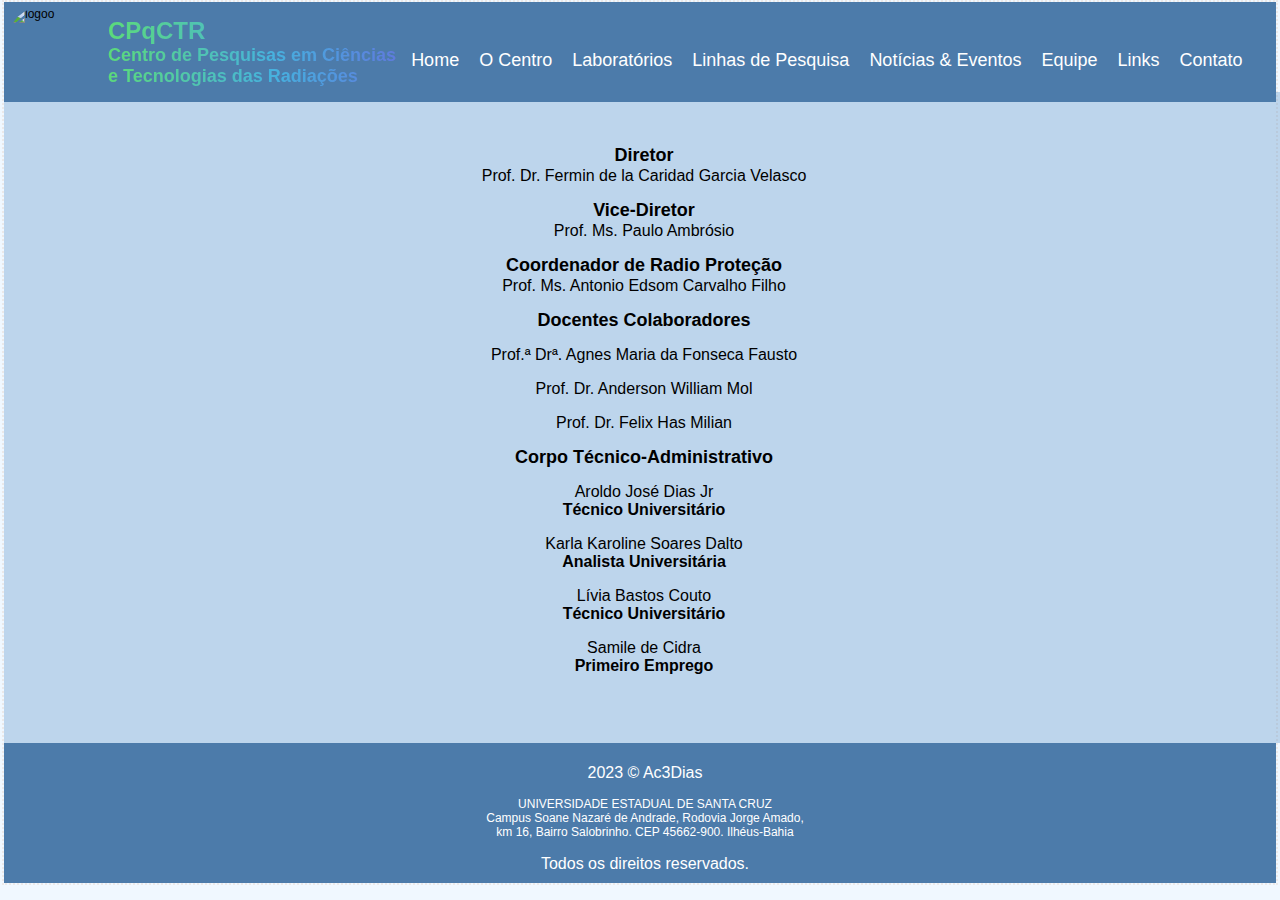
==== equipe.html @ d60f1066 "Add files via upload" ====
<!DOCTYPE html>
<html lang="pt">
  <head>
    <meta charset="UTF-8">
    <meta http-equiv="X-UA-Compatible" content="IE=edge">
    <meta name="viewport" content="width=device-width, initial-scale=1.0">
    <title>CPqCTR - Centro de Pesquisas em Ciências e Tecnologias das Radiações</title>
    <link rel="stylesheet" href="style.css"> <!--Referenciado ao css-->
    <style>
      @media screen and (min-width:320px) and (max-width:768px) {
        body{
          width: 100vw;
          flex-basis: 100px;        
        
        }

        #logoo {
          display: none;
        }
        header {
          display: inline-flex;
          flex-direction: column;
          height: 20vh;
          
          
          
        }

        nav  {
         
          flex-direction: column;
          top:10vh;
          width: fit-content;
          left:1px;
          background-image: none;
          color:black;
          justify-content:flex-start;
      
          

          
        }
       


        #corpodosite1pg {
  height:fit-content;
  padding-top:20vh;



}
    }
    </style>
  </head>
<body ID="body">
 <header ID="header">
<div ID="CPqCTR" ><img ID="logoo" src="Assets\atomo2.jpg" alt="logoo"><h1 ID= "título"><span>CPqCTR </span> <br> Centro de Pesquisas em Ciências <br>e Tecnologias das Radiações</h1></div>
<div>
  <nav>
    <ul class="menu">
      <li><a  href="index.html">Home</a></li>
      <li><a  href="O Centro.html">O Centro</a></li>
      <li><a class="lab" href="#">Laboratórios</a>
        <ul>
          <li><a  href="LRAD.html">LRAD</a></li>
          <li><a  href="#">LPA</a></li>
          <li><a  href="#">LARX</a></li>
          <li><a  href="#">LAMP</a></li>
          <li><a  href="#">LEG</a></li>
          <li><a  href="#">LEL</a></li>
          <li><a  href="#">LARX</a></li>
   </ul>
</li>
      <li><a class="linhas" href="#">Linhas de Pesquisa</a>
        <ul>
          <li><a href="#">Física</a></li>
          <li><a href="#">Filtros</a></li>
          <li><a href="#">Phantons</a></li>
   </ul>
</li>
      <li><a class="" href="#section3">Notícias & Eventos</a></li>
      <li><a class="" href="equipe.html">Equipe</a></li>               
      <li><a class="" href="#">Links</a></li>
      <li><a class="" href="index.html#section4">Contato</a></li>
  </ul>
  </nav>
</div>
</header>


  <section ID="corpodosite1pg">
    
   <div Class="equipe">
    <h2>Diretor</h2>
    <p>Prof. Dr. Fermin de la Caridad Garcia Velasco</p> <br>
    <h2>Vice-Diretor</h2>
    <p>Prof. Ms. Paulo Ambrósio</p><br>
    <h2>Coordenador de Radio Proteção</h2>
    <p>Prof. Ms. Antonio Edsom Carvalho Filho</p><br>
    <h2>Docentes Colaboradores</h2> <br>
    <p>Prof.ª Drª. Agnes Maria da Fonseca Fausto</p> <br>
    <p>Prof. Dr. Anderson William Mol</p> <br>
    <p> Prof. Dr. Felix Has Milian</p> <br>
    <h2>Corpo Técnico-Administrativo</h2> <br>
<p>Aroldo José Dias Jr<br>
<strong>Técnico Universitário</strong></p> </br>
<p>Karla Karoline Soares Dalto<br>
   <strong>Analista Universitária</strong></p><br>
    <p>Lívia Bastos Couto<br>
        <strong>Técnico Universitário</strong></p> <br>
    <p>Samile de Cidra<br>
      <strong> Primeiro Emprego</strong></p><br>

   </div>

  </section>
</main> 

<footer>


  <div class="endereço"
  p> <p>2023 © Ac3Dias</p> <br>UNIVERSIDADE ESTADUAL DE SANTA CRUZ </br> 
Campus Soane Nazaré de Andrade, Rodovia Jorge Amado, </br>
km 16, Bairro Salobrinho.
CEP 45662-900. Ilhéus-Bahia </p> <br> 
<p>Todos os direitos reservados.</p>
</div>
</footer>
    
</body>

</html>
---- style.css ----
/*MENU*/
*{margin:0; padding: 0;}
span {
  font-size: 1.5rem;
}
.menu{
  list-style:none;
  float:left;
  
  
  }
  
  .menu li{
    font-family: Arial, sans-serif;
    /*font-weight: bold;*/
    display:block;
    color: #ffffff;
    /*border:2px solid #d9e2e9;*/
    position:relative;
    float:left;
    margin-left: 90px;
    margin-right: 10px;
   /*border-radius:5px;*/
    bottom: 30px;
    top:2px;
    filter: brightness(1,5);
  }
  
    .menu li a
  
    {color:#333; text-decoration:none; padding:5px 10px; display:inline-block;
    }
  
  .menu li a:hover{
  background:#d2cccc78;
  filter: brightness(1.1);
  color:#0c0c0c;
  /*box-shadow:0 0 0 0 #cccccc;
  box-shadow:0 0 0 0 #ccc;
  text-shadow:0px 0px 0px #fff;*/
  width: 100%;
  
  
  }
  
  .menu li  ul{
    position:absolute;
    top:24px; /*erro background branco*/
    /*background-color:rgb(202, 198, 198);*/
    display:none;
    margin-left:-90px;
    width: 80px;
    top:27px;
    
    
      }
  
    .menu li:hover ul, .menu li.over ul{display:inline;}
    
    .menu li ul li{ /*DropDown Menu*/
     
  display:inline-block;
  /*background-color: hsl(208, 100%, 97%);*/
  width:100%;
  margin-left:0px;
  margin-right: 30px;
  gap:5px;
  filter: brightness(1,9);
      }
    /* Navigation Bar Styling */
    nav {
      background-color: #4c7baa;
      position:absolute;
      display: flex;
      height:32px;
      width:68vw;
      top:4.5vh;
      justify-content: left;
      flex-wrap: wrap;
      align-items: center;
  
      
      
        
      /*border:1px solid black;*/
          float: left;
        
          color: #ffffff;
          text-align: center;
      
         
      
      
        }

        

      .menu {
      list-style:none;
      float:center; /*original left*/
      font-size: 1.5em;
     
      
      }


      .menu li{
        display:block;
        /*border:2px solid #dce0e6;*/
        position:relative;
        float:left;
        margin-left: 150px;
        margin-right: 50px;
        margin: auto;
        
      
       }
      
        /*Cor do MENU*/.menu li a  {color:#ffffff; text-decoration:none; padding:5px 10px; display:inline-block;}
        
       
      .menu li a:hover{
      /*background:hsla(212, 19%, 57%, 0.298);*/
      color:#030303;
      filter: brightness(1.2);
      -webkit-box-direction:0 3px 10px 0 #ccc;
      text-shadow:0px 0px 5px #fff;
      }
      
      .menu li  ul{
        position:absolute;
        top:32px;
        background-color:#4c7baa;
        margin-left:-100px;
        }
      
        .menu li:hover ul, .menu li.over ul{display:inline-block;}
        
        .menu li ul li{
          border:1px solid #dbd6db;
          display:inline;
          width:100%;
          }
          


p0{
color:#0c0c0c;
}

.button1{
margin-left: 15px;
padding: 5px;

}
/*SLIDE SHOW LANDING PAGE*/

@keyframes mudarImagem1 {
  0% { opacity: 0; }
  25% { opacity: 1; }
  50% { opacity: 0; }
  75% { opacity: 0; }
  100% { opacity: 0; }
}


.quadro1 img{
border:2px solid rgba(255, 0, 0, 0);
display:flex;
animation: mudarImagem 8s infinite;
border-radius: 10px;
box-shadow: 0 4px 8px 0 rgba(0, 0, 0, 0.2), 0 6px 20px 0 rgba(0, 0, 0, 0.19);
position:absolute;
max-width:35vw;
max-height:35vh;
top:40vh;
right:28vw; 
left: 75vw;

 

}

.quadro2 img {
  border:2px solid rgba(255, 0, 0, 0);
  display:block;
  animation: mudarImagem2 8s infinite;
border-radius: 10px;
box-shadow: 0 4px 8px 0 rgba(0, 0, 0, 0.2), 0 6px 20px 0 rgba(0, 0, 0, 0.19);
position:absolute;
max-width:35vw;
max-height:35vh;
top:40vh;
right:28vw; 
left: 75vw;

  
 

}
@keyframes mudarImagem2 {
  0% { opacity: 0; }
  25% { opacity: 0; }
  50% { opacity: 1; }
  75% { opacity: 0; }
  100% { opacity: 0; }
}
.quadro3 img {
  border:2px solid rgba(255, 0, 0, 0);
  display:block;
  animation: mudarImagem3 8s infinite;
border-radius: 10px;
box-shadow: 0 4px 8px 0 rgba(0, 0, 0, 0.2), 0 6px 20px 0 rgba(0, 0, 0, 0.19);
position:absolute;
max-width:35vw;
max-height:35vh;
top:40vh;
right:28vw; 
left: 75vw;
 

}
@keyframes mudarImagem3 {
  0% { opacity: 0; }
  25% { opacity: 0; }
  50% { opacity: 0; }
  75% { opacity: 1; }
  100% { opacity: 0; }
}
.quadro4 img {
  border:2px solid rgba(255, 0, 0, 0);
display:block;
animation: mudarImagem4 8s infinite;
border-radius: 10px;
box-shadow: 0 4px 8px 0 rgba(0, 0, 0, 0.2), 0 6px 20px 0 rgba(0, 0, 0, 0.19);
position:absolute;
  max-width:35vw;
  max-height:35vh;
  top:40vh;
  right:28vw; 
  left: 75vw;
   
 
 
}
@keyframes mudarImagem4 {
  0% { opacity: 0; }
  25% { opacity: 0; }
  50% { opacity: 0; }
  75% { opacity: 0; }
  100% { opacity: 1; }
}





#corpodosite1pg {
  min-height: 74.5vh;
  padding-top: 10vh;
  

}
/*SECTIONS*/
    #section1 { /*APRESENTAÇÃO*/
      /*border:3px solid rgb(194, 8, 8);*/
      margin-top: 0;
      height: 400px;
      Display:block;
      background-color:#3174b644;
    }

    #section2 { /*ÁTOMO*/
      display:flex;
      justify-content: center;
      align-items: center;
      height: 300px;
      max-width:100%;
      background-image: url("Assets/atomo2.jpg");
      background-size: cover;
      background-attachment: fixed;
      background-position: 0;
  
    
         }


    #section3 { /*EVENTOS*/
display: flex;
flex-wrap: wrap;
flex-direction: row;
gap:1px;
/*border:3px solid rgb(11, 8, 194);*/
background-color: #eaecfa;
height: 100vh;
width: 100%;
padding-top: 0%;
justify-content: center;


   }
   #section6 { /*O CENTRO*/
    display: flex;
    flex-wrap: wrap;
    flex-direction: row;
    gap:1px;
    /*border:3px solid rgb(11, 8, 194);*/
    background-color: #eaecfa;
    height: 80vh;
    width: 100%;
    padding-top: 1%;
    justify-content: center;
    
    
       }
       #section7 { 
        display: flex;
        flex-wrap: wrap;
        flex-direction: row;
        gap:1px;
        /*border:3px solid rgb(11, 8, 194);*/
        background-color: #cccfe3;
        height: 100vh;
        width: 100%;
        padding-top: 0%;
        justify-content: center;
        
        
           }

           #texto_apresentação {
            padding: 30px 5vw;
            text-align: justify;
           }
           /*.imginauguração{
        
           
           }*/

   .Título1 {
    display:flex;
    position: absolute;
    margin: auto;
    justify-content: center;
    color:rgb(249, 247, 247);
    text-shadow: black;
    font-size: 4em;
    text-align: center;
    padding-top: 5%;
    padding-bottom: 8%;
    text-shadow: 1px 1px 3px #0c0c0c}


    .Título2 {
      display:flex;
      position: absolute;
      left:40vw;
      margin: auto;
      justify-content: center;
      color:rgb(249, 247, 247);
      text-shadow: black;
      font-size: 4em;
      text-align: center;
      padding-top: 1%;
      padding-bottom: 10%;
      text-shadow: 1px 1px 3px #0c0c0c}
   
/*O Centro*/


  /**/


       #section4 { /*CONTATO*/
        display:block;
        height:100vh;
        width:100%;
        background-image:url("Assets/mulher-de-negocios-mao-com-graficos-financeiros-e-telefone-celular-sobre-o-laptop-na-mesa.jpg");
        background-repeat: no-repeat;
        background-size: cover;
        background-position: center;

        
      
        
                  
        
           }
.p4 {
color: rgb(194, 193, 193);
position: absolute;
margin-left:75vw;
margin-top: 15vh;
}

  
  
.Título2 {
color:rgb(249, 247, 247);
text-shadow: black;
font-size: 4em;
text-align: center;
padding-top: 1.5%;
padding-bottom: 0%;
text-shadow: 1px 1px 3px #0c0c0c

}

#Título3 {
  color:rgb(249, 247, 247);
  top: 120vh;
  text-shadow: black;
  font-size: 4em;
  text-align: center;
  padding-top: 1.5%;
  padding-bottom: 40%;
  text-shadow: 1px 1px 3px #0c0c0c
  
  }

           #contato{
           
            display: block;
            background-color: #ece3e3b4;
            padding: 50px 50px 50px 50px;
            border-radius: 5px;
            width: 80vw;
            height: 70vh;
            font-family: Impact, Haettenschweiler, 'Arial Narrow Bold', sans-serif;
            text-align: center;
            margin-left: auto;
            margin-right:auto;
            top: 15vh;
            font-size: 1.5rem;
            position: relative;
            padding-left: 9vw;
            padding-top: 3vh;
          }

#divcontato {
background-color: #eaf0ea84;
width: 80vw;
height: 60vh;
margin-top: 15vh;
margin-left: 10vw;


}

        .tabelacontato {
color: #0f0f0f;
outline: auto;
padding:20px;
display: inline-block;
justify-content: center;
margin-top: 15vh;
margin-left: 12vw;
/*background-color: #eaf0ea;*/
background-size: cover;

        }
          table, th,td {
          border: 1px solid rgba(255, 0, 0, 0);
    
        }
#section5 { /*MAPA*/
top:0;

}
          
    
          
           
          .e-mail {
            
              height:4vh;
              color:#ffffff;
              object-position: 10px 10px 0px 0px;
              vertical-align: middle;
          
          }
          .phone {
            height:4vh;
            vertical-align: middle
          }


h3 {
  font-size: 1.3rem;
  display: block;
  color:rgb(255, 230, 0);
  text-shadow: 1px 1px 3px #0c0c0c;

  
  
}

p5 {
font-size: 1rem;
 color: block;
 color:rgb(251, 255, 0);
 font-weight: bold;
 margin-left: 60%;
 text-shadow: 1px 1px 3px #0c0c0c;
 
}


       

  

       


     
.container {
  border:2px solid;
  display:grid;
  grid-template-columns:repeat(2, 1fr) 4fr repeat(2, 1fr);
  grid-template-rows: 50px 200px 200px;
  padding-top: 40vh;
  }

.item-a {
text-align: center;
background-color:orange;

}
.item-b {
  text-align: center;
  background-color:red;}
 
 
 /* Background Colors */

 body {
  border:2px dotted rgb(235, 233, 233);
  background-color: hsl(208, 100%, 97%);
  font-family: arial, helvetica, sans-serif;
  font-size: 12px;
  margin:2px;
  padding:0;
  position:relative;
  margin-top: 0px;
  
    }



#CPqCTR {
display: flex ;
justify-content: left;
align-items: center;
gap:10px;
}

h1 {
padding: 5px;
margin-left: 15px;

}

#apresentação {
  display:flex;
  color:white;
  border-color: #4c7baa;
border-radius: 3px;;
  width: 70vw;
  text-align: justify;
  color:black;
  justify-content: left;
  flex-grow: 2;
  align-items: center;
  margin: 20px;
  


  }
  #button1 {
 margin-left: 20px;
  }

  .texto1{
    min-width:40vw;
    text-align: justify
  }

.banner {
float:center;
width: 100%;
height:40vh;
top:580px;



      }
    




#logoo {
display:flex;
flex-basis:10;
object-position: cover;
height:10vh;
width: 5vw;
margin:5px;
border-radius: 50px;

}


.img{
max-width:500%;
height:auto;
position: relative;
margin:30px;

}
  
#images {
height:300px;  
width: 100%; 
position:relative; 
display: flex;
justify-content: center;
margin:50px 50px 50px 50px; 
}


/* Título */
* {
    box-sizing: border-box;
    font-family: sans-serif;
    margin: 20;
    padding: 10;
  }
  
 
  #título {
    font-family: sans-serif;
    color: rgba(255, 255, 255, .1);
    background: linear-gradient(
      to right,
      rgb(76, 217, 105),
      rgb(52, 170, 220),
      rgb(88, 86, 217),
      rgb(255, 45, 83),
      rgb(255, 45, 83),
      rgb(88, 86, 217),
      rgb(52, 170, 220),
      rgb(76, 217, 105)
    );
    background-size: 400%;
    -webkit-background-clip: text;
    background-clip:text;
    font-weight: 700;
    font-size: 1.5em;
    animation: sTransition 10s linear infinite;
  }
    .text  {
    background-clip: border-box; /* Standard property */
    -webkit-background-clip: border-box; /* Vendor-specific property for older versions of Chrome */
  }
  @keyframes sTransition {
    0% {
      background-position: 0%;
    }
    100% {
      background-position: 400%;
    }
  }
  
  /* Header Styling */
  header {
    display: flex;
    position: absolute;
    background-color: #4c7baa;
  width: 100%;  
background-color: none;
top:0;



    
   
  }
  

    
  /* Main Content Styling */
  .main {
    float: left;
    width: 75%;
    background-color: #f7f7f7;
    padding: 20px;
  }
  
#notícias {
display: flex;
width: 300px;
height:300px;
position: relative;
margin-right: 100px;
margin-left: 200px;


background-color: #e0111100;

}
  /* Footer Styling */


  
  /*FOOTER*/
footer {
  background-color: #4c7baa;
  font-family: 'monsterrat','Trebuchet MS', 'Lucida Sans Unicode', 'Lucida Grande', 'Lucida Sans', Arial, sans-serif;
  color:white;
  text-align: center;
  max-height:140px;
  padding: 20px;
  margin-bottom: 0px;
  
  }

p {
font-size: 1rem;
}

p2 {
font-size: 1.05rem;




}



.local {
  height:5vh;
  font-weight: bold;
}


.mapa {
display: block;
top: 90vh;
margin:auto;
width: 100%;



}

.equipe {
  border:3px dashed rgba(223, 220, 220, 0);
  display:inline-block;
  width:100vw;
  height:fit-content;
color:rgb(0, 0, 0);
margin-top: 0vh;
padding: 50px;
margin-left:auto; 
text-align: center;
background-color:#3174b644;





}




.endereço {
    text-align:center;
    padding:0px 0px 10px 10px;
    
   
}


p {
  margin:1px;
}

* {box-sizing:border-box}

/*SLIDE SHOW*/
.slideshow-container {
  position: relative;
  max-width: 100%;
}

.slide {
  display: none;
  position: absolute;
  top: 0;
  left: 0;
  width: 100%;
}

.slide img {
  width: 100%;
  height: auto;
  border-radius: 15px;
}

.slideshow-container {
  
width: 30%;
Top:52px;
left:800px;

}
/*EQUIPE*/
.polaroid {
  background-color: #ffffff;
  box-shadow: 0px 0px 10px rgba(0, 0, 0, 0.3);
  padding: 10px;
  width: 250px;
  display: inline-block;
  margin-left: 3.8vw;
  margin-right: 0vw;
  margin-bottom: 2vh;
  margin-top: 25vh;
  height: fit-content;
  

}

.polaroid img {
  width: 100%;
  height: 180px;
  display: block;
}

.polaroid .caption {
  font-family: Arial, sans-serif;
  font-size: 14px;
  margin-top: 10px;
  text-align: center;
}

.container  {
border: none;
display:flex;
flex-wrap: wrap;
gap:150px;
width: 100%;
justify-content: center;
padding-top: 10vh;




}

.card{

margin-top: 20px;
border: 5px solid rgb(94, 93, 169);

background-color: #ffffffb1;
height: 220px;
width: 270px;
}

.card h2 {
  font-family:Impact, Haettenschweiler, 'Arial Narrow Bold', sans-serif;
  font-size: 2rem;
  font-weight: lighter;
  color: #4c7baa;
  text-align: center;
  padding: 10px;
}
.card h2 p{
  font-family:Impact, Haettenschweiler, 'Arial Narrow Bold', sans-serif;
  font-size: 2rem;
  font-weight: lighter;
  color: #4c7baa;
  text-align: center;
  padding: 50px;
  
}
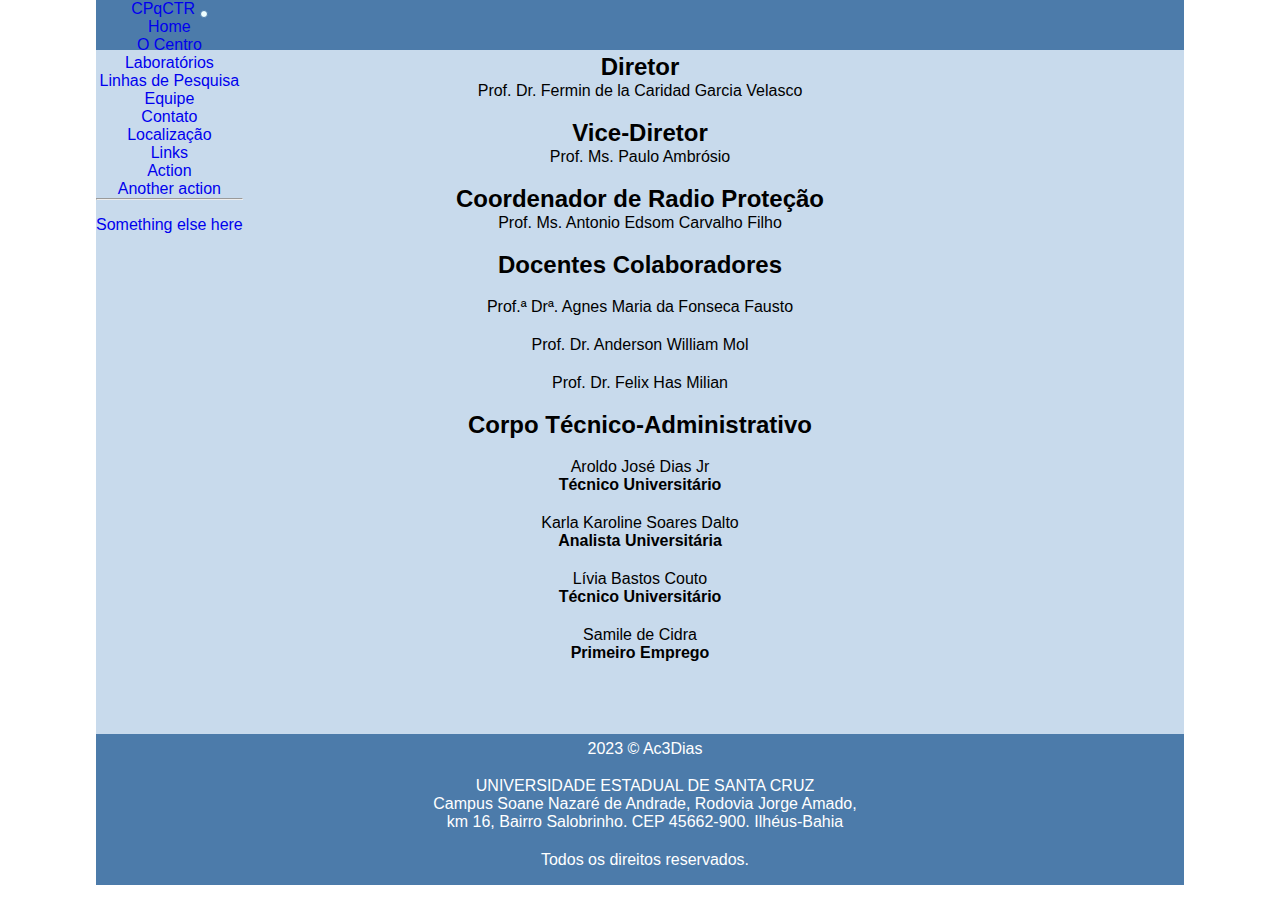
==== commit e7cee016: "Add files via upload" ====
--- a/equipe.html
+++ b/equipe.html
@@ -5,6 +5,8 @@
     <meta http-equiv="X-UA-Compatible" content="IE=edge">
     <meta name="viewport" content="width=device-width, initial-scale=1.0">
     <title>CPqCTR - Centro de Pesquisas em Ciências e Tecnologias das Radiações</title>
+    <link href="https://cdn.jsdelivr.net/npm/bootstrap@5.3.0/dist/css/bootstrap.min.css" rel="stylesheet"
+        integrity="sha384-9ndCyUaIbzAi2FUVXJi0CjmCapSmO7SnpJef0486qhLnuZ2cdeRhO02iuK6FUUVM" crossorigin="anonymous">
     <link rel="stylesheet" href="style.css"> <!--Referenciado ao css-->
     <style>
       @media screen and (min-width:320px) and (max-width:768px) {
@@ -40,56 +42,80 @@
 
           
         }
-       
+        #corpodosite1pg
+      {
+        margin-top: 10vh;
+        
+      }
+      .equipe{
+      width: 100vw;
 
-
-        #corpodosite1pg {
-  height:fit-content;
-  padding-top:20vh;
-
-
-
-}
-    }
+      }
+   
+      }
     </style>
   </head>
-<body ID="body">
- <header ID="header">
-<div ID="CPqCTR" ><img ID="logoo" src="Assets\atomo2.jpg" alt="logoo"><h1 ID= "título"><span>CPqCTR </span> <br> Centro de Pesquisas em Ciências <br>e Tecnologias das Radiações</h1></div>
-<div>
-  <nav>
-    <ul class="menu">
-      <li><a  href="index.html">Home</a></li>
-      <li><a  href="O Centro.html">O Centro</a></li>
-      <li><a class="lab" href="#">Laboratórios</a>
-        <ul>
-          <li><a  href="LRAD.html">LRAD</a></li>
-          <li><a  href="#">LPA</a></li>
-          <li><a  href="#">LARX</a></li>
-          <li><a  href="#">LAMP</a></li>
-          <li><a  href="#">LEG</a></li>
-          <li><a  href="#">LEL</a></li>
-          <li><a  href="#">LARX</a></li>
-   </ul>
-</li>
-      <li><a class="linhas" href="#">Linhas de Pesquisa</a>
-        <ul>
-          <li><a href="#">Física</a></li>
-          <li><a href="#">Filtros</a></li>
-          <li><a href="#">Phantons</a></li>
-   </ul>
-</li>
-      <li><a class="" href="#section3">Notícias & Eventos</a></li>
-      <li><a class="" href="equipe.html">Equipe</a></li>               
-      <li><a class="" href="#">Links</a></li>
-      <li><a class="" href="index.html#section4">Contato</a></li>
-  </ul>
-  </nav>
-</div>
+<main>  
+
+  <header> <!--NAVBAR-->
+
+    <nav class="navbar navbar-expand-lg" >
+        <div class="container-fluid">
+            <a class="navbar-brand" href="#">CPqCTR</a>
+            <button class="navbar-toggler" type="button" data-bs-toggle="collapse" data-bs-target="#navbarText"
+                aria-controls="navbarText" aria-expanded="false" aria-label="Toggle navigation">
+                <span class="navbar-toggler-icon" style="height: 30px;"></span>
+            </button>
+            <div class="collapse navbar-collapse" id="navbarText">
+                <ul class="navbar-nav me-auto mb-2 mb-lg-0">
+                    <li class="nav-item">
+                        <a class="nav-link active" aria-current="page" href="index.html">Home</a>
+                    </li>
+                    <li class="nav-item">
+                        <a class="nav-link" href="O Centro.html">O Centro</a>
+                    </li>
+                    <li class="nav-item">
+                        <a class="nav-link" href="#">Laboratórios</a>
+                    </li>
+                    <li class="nav-item">
+                        <a class="nav-link" href="Pesquisa.html">Linhas de Pesquisa</a>
+                    </li>
+                    <li class="nav-item">
+                        <a class="nav-link" href="equipe.html">Equipe</a>
+                    </li>
+                    <li class="nav-item">
+                        <a class="nav-link" href="index.html#section4">Contato</a>
+                    </li>
+                    <li class="nav-item">
+                        <a class="nav-link" href="index.html#section5">Localização</a>
+                    </li>
+
+                    <li class="nav-item dropdown">
+                        <a class="nav-link dropdown-toggle" href="#" role="button" data-bs-toggle="dropdown"
+                            aria-expanded="false">
+                            Links
+                        </a>
+                        <ul class="dropdown-menu">
+                            <li><a class="dropdown-item" href="#">Action</a></li>
+                            <li><a class="dropdown-item" href="#">Another action</a></li>
+                            <li>
+                                <hr class="dropdown-divider">
+                            </li>
+                            <li><a class="dropdown-item" href="#">Something else here</a></li>
+                        </ul>
+                    </li>
+                </ul>
+                <span class="navbar-text">
+                    <!--Navbar text with an inline element-->
+                </span>
+            </div>
+        </div>
+    </nav>
+    <!--END OF NAVBAR-->
 </header>
+<body>
 
-
-  <section ID="corpodosite1pg">
+  <section>
     
    <div Class="equipe">
     <h2>Diretor</h2>
@@ -128,7 +154,10 @@
 <p>Todos os direitos reservados.</p>
 </div>
 </footer>
-    
+<script src="https://cdn.jsdelivr.net/npm/bootstrap@5.3.0/dist/js/bootstrap.bundle.min.js"
+integrity="sha384-geWF76RCwLtnZ8qwWowPQNguL3RmwHVBC9FhGdlKrxdiJJigb/j/68SIy3Te4Bkz"
+crossorigin="anonymous"></script>
+<script src="script.js"></script>    
 </body>
-
+</main>
 </html>--- a/style.css
+++ b/style.css
@@ -1,254 +1,342 @@
 /*MENU*/
-*{margin:0; padding: 0;}
+* {
+  margin: 0;
+  padding: 0;
+}
+
 span {
   font-size: 1.5rem;
 }
-.menu{
-  list-style:none;
-  float:left;
-  
-  
-  }
-  
-  .menu li{
-    font-family: Arial, sans-serif;
-    /*font-weight: bold;*/
-    display:block;
-    color: #ffffff;
-    /*border:2px solid #d9e2e9;*/
-    position:relative;
-    float:left;
-    margin-left: 90px;
-    margin-right: 10px;
-   /*border-radius:5px;*/
-    bottom: 30px;
-    top:2px;
-    filter: brightness(1,5);
-  }
-  
-    .menu li a
-  
-    {color:#333; text-decoration:none; padding:5px 10px; display:inline-block;
-    }
-  
-  .menu li a:hover{
-  background:#d2cccc78;
+
+.menu {
+  list-style: none;
+  float: left;
+
+
+}
+
+
+.menu li {
+  font-family: Arial, sans-serif;
+  /*font-weight: bold;*/
+  display: block;
+  color: #ffffff;
+  /*border:2px solid #d9e2e9;*/
+  position: relative;
+  float: left;
+  margin-left: 90px;
+  margin-right: 10px;
+  /*border-radius:5px;*/
+  bottom: 30px;
+  top: 2px;
+  filter: brightness(1, 5);
+}
+
+.menu li a {
+  color: #333;
+  text-decoration: none;
+  padding: 5px 10px;
+  display: inline-block;
+}
+
+.menu li a:hover {
+  background: #d2cccc78;
   filter: brightness(1.1);
-  color:#0c0c0c;
+  color: #0c0c0c;
   /*box-shadow:0 0 0 0 #cccccc;
   box-shadow:0 0 0 0 #ccc;
   text-shadow:0px 0px 0px #fff;*/
   width: 100%;
+
+
+}
+
+.menu li ul {
+  position: absolute;
+  top: 24px;
+  /*erro background branco*/
+  /*background-color:rgb(202, 198, 198);*/
+  display: none;
+  margin-left: -90px;
+  width: 80px;
+  top: 27px;
+
+
+}
+
+.menu li:hover ul,
+.menu li.over ul {
+  display: inline;
+}
+
+.menu li ul li {
+  /*DropDown Menu*/
+
+  display: inline-block;
+  /*background-color: hsl(208, 100%, 97%);*/
+  width: 100%;
+  margin-left: 0px;
+  margin-right: 30px;
+  gap: 5px;
+  filter: brightness(1, 9);
+}
+
+/* Navigation Bar Styling */
+nav {
+  background-color: #4c7baa;
+  position: absolute;
+  display: flex;
+  height: 32px;
+  width: 68vw;
+  top: 4.5vh;
+  justify-content: left;
+  flex-wrap: wrap;
+  align-items: center;
+
+
+
+
+  /*border:1px solid black;*/
+  float: left;
+  color: #ffffff;
+  text-align: center;
+
+
+
+
+}
+
+
+
+.menu {
+  list-style: none;
+  float: center;
+  /*original left*/
+  font-size: 1.5em;
+
+
+}
+
+
+.menu li {
+  display: block;
+  /*border:2px solid #dce0e6;*/
+  position: relative;
+  float: left;
+  margin-left: 150px;
+  margin-right: 50px;
+  margin: auto;
+
+
+}
+
+/*Cor do MENU*/
+.menu li a {
+  color: #ffffff;
+  text-decoration: none;
+  padding: 5px 10px;
+  display: inline-block;
+}
+
+
+.menu li a:hover {
+  /*background:hsla(212, 19%, 57%, 0.298);*/
+  color: #030303;
+  filter: brightness(1.2);
+  -webkit-box-direction: 0 3px 10px 0 #ccc;
+  text-shadow: 0px 0px 5px #fff;
+}
+
+.menu li ul {
+  position: absolute;
+  top: 32px;
+  background-color: #4c7baa;
+  margin-left: -100px;
+}
+
+.menu li:hover ul,
+.menu li.over ul {
+  display: inline-block;
+}
+
+.menu li ul li {
+  border: 1px solid #dbd6db;
+  display: inline;
+  width: 100%;
+}
+
+a{
+  text-decoration: none;
+}
+
+p0 {
+  color: #0c0c0c;
+}
+
+.button {
+  margin-left: 15px;
+  padding: 5px;
   
-  
-  }
-  
-  .menu li  ul{
-    position:absolute;
-    top:24px; /*erro background branco*/
-    /*background-color:rgb(202, 198, 198);*/
-    display:none;
-    margin-left:-90px;
-    width: 80px;
-    top:27px;
-    
-    
-      }
-  
-    .menu li:hover ul, .menu li.over ul{display:inline;}
-    
-    .menu li ul li{ /*DropDown Menu*/
-     
-  display:inline-block;
-  /*background-color: hsl(208, 100%, 97%);*/
-  width:100%;
-  margin-left:0px;
-  margin-right: 30px;
-  gap:5px;
-  filter: brightness(1,9);
-      }
-    /* Navigation Bar Styling */
-    nav {
-      background-color: #4c7baa;
-      position:absolute;
-      display: flex;
-      height:32px;
-      width:68vw;
-      top:4.5vh;
-      justify-content: left;
-      flex-wrap: wrap;
-      align-items: center;
-  
-      
-      
-        
-      /*border:1px solid black;*/
-          float: left;
-        
-          color: #ffffff;
-          text-align: center;
-      
-         
-      
-      
-        }
-
-        
-
-      .menu {
-      list-style:none;
-      float:center; /*original left*/
-      font-size: 1.5em;
-     
-      
-      }
-
-
-      .menu li{
-        display:block;
-        /*border:2px solid #dce0e6;*/
-        position:relative;
-        float:left;
-        margin-left: 150px;
-        margin-right: 50px;
-        margin: auto;
-        
-      
-       }
-      
-        /*Cor do MENU*/.menu li a  {color:#ffffff; text-decoration:none; padding:5px 10px; display:inline-block;}
-        
-       
-      .menu li a:hover{
-      /*background:hsla(212, 19%, 57%, 0.298);*/
-      color:#030303;
-      filter: brightness(1.2);
-      -webkit-box-direction:0 3px 10px 0 #ccc;
-      text-shadow:0px 0px 5px #fff;
-      }
-      
-      .menu li  ul{
-        position:absolute;
-        top:32px;
-        background-color:#4c7baa;
-        margin-left:-100px;
-        }
-      
-        .menu li:hover ul, .menu li.over ul{display:inline-block;}
-        
-        .menu li ul li{
-          border:1px solid #dbd6db;
-          display:inline;
-          width:100%;
-          }
-          
-
-
-p0{
-color:#0c0c0c;
-}
-
-.button1{
-margin-left: 15px;
-padding: 5px;
-
-}
+
+}
+
 /*SLIDE SHOW LANDING PAGE*/
 
 @keyframes mudarImagem1 {
-  0% { opacity: 0; }
-  25% { opacity: 1; }
-  50% { opacity: 0; }
-  75% { opacity: 0; }
-  100% { opacity: 0; }
-}
-
-
-.quadro1 img{
-border:2px solid rgba(255, 0, 0, 0);
-display:flex;
-animation: mudarImagem 8s infinite;
-border-radius: 10px;
-box-shadow: 0 4px 8px 0 rgba(0, 0, 0, 0.2), 0 6px 20px 0 rgba(0, 0, 0, 0.19);
-position:absolute;
-max-width:35vw;
-max-height:35vh;
-top:40vh;
-right:28vw; 
-left: 75vw;
-
- 
+  0% {
+    opacity: 0;
+  }
+
+  25% {
+    opacity: 1;
+  }
+
+  50% {
+    opacity: 0;
+  }
+
+  75% {
+    opacity: 0;
+  }
+
+  100% {
+    opacity: 0;
+  }
+}
+
+
+.quadro1 img {
+  border: 2px solid rgba(255, 0, 0, 0);
+  display: flex;
+  animation: mudarImagem 8s infinite;
+  border-radius: 10px;
+  box-shadow: 0 4px 8px 0 rgba(0, 0, 0, 0.2), 0 6px 20px 0 rgba(0, 0, 0, 0.19);
+  position: absolute;
+  max-width: 35vw;
+  max-height: 35vh;
+  top: 50vh;
+  right: 35vw;
+  left: 70vw;
+
+
 
 }
 
 .quadro2 img {
-  border:2px solid rgba(255, 0, 0, 0);
-  display:block;
+  border: 2px solid rgba(255, 0, 0, 0);
+  display: block;
   animation: mudarImagem2 8s infinite;
-border-radius: 10px;
-box-shadow: 0 4px 8px 0 rgba(0, 0, 0, 0.2), 0 6px 20px 0 rgba(0, 0, 0, 0.19);
-position:absolute;
-max-width:35vw;
-max-height:35vh;
-top:40vh;
-right:28vw; 
-left: 75vw;
-
-  
- 
-
-}
+  border-radius: 10px;
+  box-shadow: 0 4px 8px 0 rgba(0, 0, 0, 0.2), 0 6px 20px 0 rgba(0, 0, 0, 0.19);
+  position: absolute;
+  max-width: 35vw;
+  max-height: 35vh;
+  top: 50vh;
+  right: 35vw;
+  left: 70vw;
+
+
+
+
+}
+
 @keyframes mudarImagem2 {
-  0% { opacity: 0; }
-  25% { opacity: 0; }
-  50% { opacity: 1; }
-  75% { opacity: 0; }
-  100% { opacity: 0; }
-}
+  0% {
+    opacity: 0;
+  }
+
+  25% {
+    opacity: 0;
+  }
+
+  50% {
+    opacity: 1;
+  }
+
+  75% {
+    opacity: 0;
+  }
+
+  100% {
+    opacity: 0;
+  }
+}
+
 .quadro3 img {
-  border:2px solid rgba(255, 0, 0, 0);
-  display:block;
+  border: 2px solid rgba(255, 0, 0, 0);
+  display: block;
   animation: mudarImagem3 8s infinite;
-border-radius: 10px;
-box-shadow: 0 4px 8px 0 rgba(0, 0, 0, 0.2), 0 6px 20px 0 rgba(0, 0, 0, 0.19);
-position:absolute;
-max-width:35vw;
-max-height:35vh;
-top:40vh;
-right:28vw; 
-left: 75vw;
- 
-
-}
+  border-radius: 10px;
+  box-shadow: 0 4px 8px 0 rgba(0, 0, 0, 0.2), 0 6px 20px 0 rgba(0, 0, 0, 0.19);
+  position: absolute;
+  max-width: 35vw;
+  max-height: 35vh;
+  top: 50vh;
+  right: 35vw;
+  left: 70vw;
+
+
+}
+
 @keyframes mudarImagem3 {
-  0% { opacity: 0; }
-  25% { opacity: 0; }
-  50% { opacity: 0; }
-  75% { opacity: 1; }
-  100% { opacity: 0; }
-}
+  0% {
+    opacity: 0;
+  }
+
+  25% {
+    opacity: 0;
+  }
+
+  50% {
+    opacity: 0;
+  }
+
+  75% {
+    opacity: 1;
+  }
+
+  100% {
+    opacity: 0;
+  }
+}
+
 .quadro4 img {
-  border:2px solid rgba(255, 0, 0, 0);
-display:block;
-animation: mudarImagem4 8s infinite;
-border-radius: 10px;
-box-shadow: 0 4px 8px 0 rgba(0, 0, 0, 0.2), 0 6px 20px 0 rgba(0, 0, 0, 0.19);
-position:absolute;
-  max-width:35vw;
-  max-height:35vh;
-  top:40vh;
-  right:28vw; 
-  left: 75vw;
-   
- 
- 
-}
+  border: 2px solid rgba(255, 0, 0, 0);
+  display: block;
+  animation: mudarImagem4 8s infinite;
+  border-radius: 10px;
+  box-shadow: 0 4px 8px 0 rgba(0, 0, 0, 0.2), 0 6px 20px 0 rgba(0, 0, 0, 0.19);
+  position: absolute;
+  max-width: 35vw;
+  max-height: 35vh;
+  top: 50vh;
+  right: 35vw;
+  left: 70vw;
+
+
+
+}
+
 @keyframes mudarImagem4 {
-  0% { opacity: 0; }
-  25% { opacity: 0; }
-  50% { opacity: 0; }
-  75% { opacity: 0; }
-  100% { opacity: 1; }
+  0% {
+    opacity: 0;
+  }
+
+  25% {
+    opacity: 0;
+  }
+
+  50% {
+    opacity: 0;
+  }
+
+  75% {
+    opacity: 0;
+  }
+
+  100% {
+    opacity: 1;
+  }
 }
 
 
@@ -258,144 +346,310 @@
 #corpodosite1pg {
   min-height: 74.5vh;
   padding-top: 10vh;
+
+
+}
+
+/*SECTIONS*/
+#section1 {
+  /*APRESENTAÇÃO*/
+  /*border:3px solid rgb(194, 8, 8);*/
+  margin-top: 0;
+  height: 450px;
+  Display: block;
+  background-color: #3174b644;
+}
+
+#section2 {
+  /*ÁTOMO*/
+  display: flex;
+  justify-content: center;
+  align-items: center;
+  height: 300px;
+  max-width: 100%;
+  background-image: url("Assets/atomo2.jpg");
+  background-size: cover;
+  background-attachment: fixed;
+  background-position: 0;
+
+
+}
+
+
+#section3 {
+  /*EVENTOS*/
+  display: flex;
+  flex-wrap: wrap;
+  flex-direction: row;
+  gap: 1px;
+  /*border:3px solid rgb(11, 8, 194);*/
+  background-color: #bdebb700;
+  height: 100vh;
+  width: 100%;
+  padding-top: 0%;
+  justify-content: center;
+
+
+}
+
+#section6 {
+  /*O CENTRO*/
+  display: flex;
+  flex-wrap: wrap;
+  flex-direction: row;
+  gap: 1px;
+  background-color: rgba(0, 0, 0, 0.4); /* Adjust the alpha value (0.5) to change opacity */
+  background-position: 0;
+  background-size: cover;
+  background-attachment: scroll;
+  background-position: 0;
+  height: 85vh;
+  width: 100%;
+
+  gap: 9vw;
+  background-color:#f2f3f680;
+
+
+
+}
+
+
+.img_inauguração {
+  border-radius: 50px;
+  width: 23vw;
+  height: 40vh;
   
-
-}
-/*SECTIONS*/
-    #section1 { /*APRESENTAÇÃO*/
-      /*border:3px solid rgb(194, 8, 8);*/
-      margin-top: 0;
-      height: 400px;
-      Display:block;
-      background-color:#3174b644;
-    }
-
-    #section2 { /*ÁTOMO*/
-      display:flex;
-      justify-content: center;
-      align-items: center;
-      height: 300px;
-      max-width:100%;
-      background-image: url("Assets/atomo2.jpg");
-      background-size: cover;
-      background-attachment: fixed;
-      background-position: 0;
   
-    
-         }
-
-
-    #section3 { /*EVENTOS*/
-display: flex;
-flex-wrap: wrap;
-flex-direction: row;
-gap:1px;
-/*border:3px solid rgb(11, 8, 194);*/
-background-color: #eaecfa;
-height: 100vh;
-width: 100%;
-padding-top: 0%;
-justify-content: center;
-
-
-   }
-   #section6 { /*O CENTRO*/
-    display: flex;
-    flex-wrap: wrap;
-    flex-direction: row;
-    gap:1px;
-    /*border:3px solid rgb(11, 8, 194);*/
-    background-color: #eaecfa;
-    height: 80vh;
-    width: 100%;
-    padding-top: 1%;
-    justify-content: center;
-    
-    
-       }
-       #section7 { 
-        display: flex;
-        flex-wrap: wrap;
-        flex-direction: row;
-        gap:1px;
-        /*border:3px solid rgb(11, 8, 194);*/
-        background-color: #cccfe3;
-        height: 100vh;
-        width: 100%;
-        padding-top: 0%;
-        justify-content: center;
-        
-        
-           }
-
-           #texto_apresentação {
-            padding: 30px 5vw;
-            text-align: justify;
-           }
-           /*.imginauguração{
+
+}
+
+
+#sobrenos {
+  /*Título*/
+  padding: 10px;
+  padding-bottom: 5px;
+
+}
+.legenda_img{
+  margin-top:15px;
+}
+
+#texto_aps_2 {
+  /*DIV*/
+  background-color: #f2f3f680;
+  font-size: 1rem;
+  display: inline;
+  gap: 25px;
+  border: 12px solid rgb(0, 252, 50);
+  width: 28vw;
+  text-align: justify;
+  height: 85vh;
+  margin-top: 0;
+  padding: 2%;
+
+
+
+}
+.texto_central{
+  padding-left:15%;
+  padding-top: 15%;
+}
+
+#texto_aps_3 {
+  /*DIV*/
+  background-color: #f2f3f680;
+  font-size: 1.0rem;
+  display: inline;
+  gap: 0px;
+  width: 25vw;
+  text-align: justify;
+  padding: 2%;
+  height: 85vh;
+  margin-top: 0;
+  margin-left: -9Vw;
+  margin-right: 0;
+}
+#texto_aps_4{
+  background-color: #f2f3f680;
+  display: inline;
+  gap: 0px;
+  width: 25vw;
+  text-align: justify;
+  padding: 2%;
+  height: 85vh;
+  margin-top: 0;
+  margin-left: -7Vw;
+
+}
+.texto_direita{
+  padding: 2%;
+  padding-top: 15%;
+}
+
+#section7 {
+  display: flex;
+  flex-wrap: wrap;
+  flex-direction: row;
+  gap: 1px;
+
+  background-color: rgba(214, 211, 211, 0.4);
+  background-position: 0;
+  background-size: cover;
+  background-attachment: scroll;
+  background-position: 0;
+  width: 100%;
+  background-image: url(./Assets/Foto\ 5\ Mestranda\ Krizia\ Capizzi\ junto\ a\ co-orientadora\ Prof.\ Agnes\ Fausto.jpg);
+  background-size: 50%;
+  background-repeat: no-repeat;
+  height: 50vh;
+  width: 100%;
+  padding-top: 0%;
+  justify-content: left;
+  background-color: #4c7baa;
+
+
+
+}
+
+#section8 {
+  display: flex;
+  flex-wrap: wrap;
+  flex-direction: row;
+  gap: 1px;
+  background-image: url(Assets/Recepção.jpg);
+  background-size: cover;
+  height: 100vh;
+  width: 100%;
+  padding-top: 0%;
+  justify-content: center;
+
+
+
+}
+
+/*CAROUSEL*/
+.carousel-inner {
+  width: 100%;
+
+}
+
+#section9 {
+  /*PROJETOS*/
+  display: none;
+  flex-wrap: wrap;
+  flex-direction: row;
+  gap: 1px;
+  /*border:3px solid rgb(11, 8, 194);*/
+  background-image: url(Assets/Auditório.jpg);
+  background-color: rgba(0, 0, 0, 0.4);
+  /* Adjust the alpha value (0.5) to change opacity */
+  background-position: 0;
+  background-size: cover;
+  background-attachment: scroll;
+  background-position: 0;
+  height: 60vh;
+  width: 100%;
+  margin-top: 5%;
+  gap: 10vw;
+  justify-content: left;
+}
+
+#section10 {
+  display: none;
+  width: 100vw;
+  height: 100vh;
+}
+
+
+button {
+  display: inline;
+  margin-top: 0%;
+  font-size: 1rem;
+  background-color: #F0FFFF;
+  width: max-content;
+  border: 1px solid #4c7baa;
+  border-radius: 15px;
+  padding: 3px;
+  text-decoration: none;
+
+}
+
+button:hover {
+  background-color: #4c7baa;
+  color: #ffffff;
+}
+
+.a4 {
+  text-decoration: none;
+  color: #ffffff;
+  text-transform: uppercase;
+  font-weight: bold;
+  text-shadow: #0c0c0c;
+
+
+}
+
+/*.img_inauguração{
         
            
            }*/
 
-   .Título1 {
-    display:flex;
-    position: absolute;
-    margin: auto;
-    justify-content: center;
-    color:rgb(249, 247, 247);
-    text-shadow: black;
-    font-size: 4em;
-    text-align: center;
-    padding-top: 5%;
-    padding-bottom: 8%;
-    text-shadow: 1px 1px 3px #0c0c0c}
-
-
-    .Título2 {
-      display:flex;
-      position: absolute;
-      left:40vw;
-      margin: auto;
-      justify-content: center;
-      color:rgb(249, 247, 247);
-      text-shadow: black;
-      font-size: 4em;
-      text-align: center;
-      padding-top: 1%;
-      padding-bottom: 10%;
-      text-shadow: 1px 1px 3px #0c0c0c}
-   
-/*O Centro*/
-
-
-  /**/
-
-
-       #section4 { /*CONTATO*/
-        display:block;
-        height:100vh;
-        width:100%;
-        background-image:url("Assets/mulher-de-negocios-mao-com-graficos-financeiros-e-telefone-celular-sobre-o-laptop-na-mesa.jpg");
-        background-repeat: no-repeat;
-        background-size: cover;
-        background-position: center;
-
-        
-      
-        
-                  
-        
-           }
+.Título1 {
+  display: inline-block;
+  position: absolute;
+  margin: auto;
+  justify-content: center;
+  color: rgb(249, 247, 247);
+  text-shadow: black;
+  font-size: 4em;
+  text-align: center;
+  padding-top: 5%;
+  padding-bottom: 8%;
+  text-shadow: 1px 1px 3px #0c0c0c
+}
+
+
+.Título2 {
+
+  color: rgb(249, 247, 247);
+  text-shadow: black;
+  font-size: 4em;
+  text-align: center;
+  text-shadow: black;
+  text-shadow: 1px 1px 3px #0c0c0c
+}
+
+
+
+
+
+#section4 {
+  /*CONTATO*/
+  display: block;
+  height: 100vh;
+  width: 100%;
+  background-image: url("Assets/mulher-de-negocios-mao-com-graficos-financeiros-e-telefone-celular-sobre-o-laptop-na-mesa.jpg");
+  background-repeat: no-repeat;
+  background-size: cover;
+  background-position: center;
+
+
+
+
+
+
+}
+
 .p4 {
-color: rgb(194, 193, 193);
-position: absolute;
-margin-left:75vw;
-margin-top: 15vh;
-}
-
-  
-  
-.Título2 {
+  color: rgb(194, 193, 193);
+  position: absolute;
+  margin-left: 75vw;
+  margin-top: 15vh;
+}
+
+
+
+/*.Título2 {
 color:rgb(249, 247, 247);
 text-shadow: black;
 font-size: 4em;
@@ -404,246 +658,285 @@
 padding-bottom: 0%;
 text-shadow: 1px 1px 3px #0c0c0c
 
-}
+}*/
 
 #Título3 {
-  color:rgb(249, 247, 247);
-  top: 120vh;
-  text-shadow: black;
-  font-size: 4em;
+  /*PRODUÇÃO CIÊNTÍFICA*/
+  display: flex;
+  position: absolute;
+  color: rgb(249, 247, 247);
+  margin-top: 3%;
+  padding-top: 1.5%;
+  text-shadow: 1px 1px 3px #0c0c0c;
+  left: 35vw;
+  justify-content: center;
+
+}
+
+#contato {
+
+  display: block;
+  background-color: #ece3e3b4;
+  padding: 50px 50px 50px 50px;
+  border-radius: 5px;
+  width: 80vw;
+  height: 70vh;
+  font-family: Impact, Haettenschweiler, 'Arial Narrow Bold', sans-serif;
   text-align: center;
-  padding-top: 1.5%;
-  padding-bottom: 40%;
-  text-shadow: 1px 1px 3px #0c0c0c
-  
-  }
-
-           #contato{
-           
-            display: block;
-            background-color: #ece3e3b4;
-            padding: 50px 50px 50px 50px;
-            border-radius: 5px;
-            width: 80vw;
-            height: 70vh;
-            font-family: Impact, Haettenschweiler, 'Arial Narrow Bold', sans-serif;
-            text-align: center;
-            margin-left: auto;
-            margin-right:auto;
-            top: 15vh;
-            font-size: 1.5rem;
-            position: relative;
-            padding-left: 9vw;
-            padding-top: 3vh;
-          }
+  margin-left: auto;
+  margin-right: auto;
+  top: 15vh;
+  font-size: 1.5rem;
+  position: relative;
+  padding-left: 9vw;
+  padding-top: 3vh;
+}
 
 #divcontato {
-background-color: #eaf0ea84;
-width: 80vw;
-height: 60vh;
-margin-top: 15vh;
-margin-left: 10vw;
-
-
-}
-
-        .tabelacontato {
-color: #0f0f0f;
-outline: auto;
-padding:20px;
-display: inline-block;
-justify-content: center;
-margin-top: 15vh;
-margin-left: 12vw;
-/*background-color: #eaf0ea;*/
-background-size: cover;
-
-        }
-          table, th,td {
-          border: 1px solid rgba(255, 0, 0, 0);
-    
-        }
-#section5 { /*MAPA*/
-top:0;
-
-}
-          
-    
-          
-           
-          .e-mail {
-            
-              height:4vh;
-              color:#ffffff;
-              object-position: 10px 10px 0px 0px;
-              vertical-align: middle;
-          
-          }
-          .phone {
-            height:4vh;
-            vertical-align: middle
-          }
+  background-color: #eaf0ea84;
+  width: 80vw;
+  height: 60vh;
+  margin-top: 15vh;
+  margin-left: 10vw;
+  display: flex;
+  padding: 2%;
+  gap: 5%;
+  margin-top: 3%;
+
+
+}
+
+.tabelacontato1 {
+  color: #0f0f0f;
+  height: 40vh;
+  width: 20vw;
+  outline: auto;
+  padding: 3rem;
+  justify-content: center;
+  margin-left: 12vw;
+
+
+  /*background-color: #eaf0ea;*/
+  background-size: cover;
+
+}
+
+.tabelacontato2 {
+  height: 40vh;
+  width: 25vw;
+  color: #0f0f0f;
+  outline: auto;
+  padding: 3rem;
+  justify-content: center;
+  margin-left: 5vw;
+  /*background-color: #eaf0ea;*/
+  background-size: cover;
+
+}
+
+table,
+th,
+td {
+  border: 1px solid rgba(255, 0, 0, 0);
+
+}
+
+#section5 {
+  /*MAPA*/
+  top: 0;
+
+}
+
+
+
+
+.e-mail {
+
+  height: 4vh;
+  color: #ffffff;
+  object-position: 10px 10px 0px 0px;
+  vertical-align: middle;
+
+}
+
+.phone {
+  height: 4vh;
+  vertical-align: middle
+}
 
 
 h3 {
   font-size: 1.3rem;
   display: block;
-  color:rgb(255, 230, 0);
+  color: rgb(255, 230, 0);
   text-shadow: 1px 1px 3px #0c0c0c;
 
-  
-  
+
+
 }
 
 p5 {
-font-size: 1rem;
- color: block;
- color:rgb(251, 255, 0);
- font-weight: bold;
- margin-left: 60%;
- text-shadow: 1px 1px 3px #0c0c0c;
- 
-}
-
-
-       
-
-  
-
-       
-
-
-     
-.container {
-  border:2px solid;
-  display:grid;
-  grid-template-columns:repeat(2, 1fr) 4fr repeat(2, 1fr);
-  grid-template-rows: 50px 200px 200px;
-  padding-top: 40vh;
-  }
+  font-size: 1rem;
+  color: block;
+  color: rgb(251, 255, 0);
+  font-weight: bold;
+  margin-left: 60%;
+  text-shadow: 1px 1px 3px #0c0c0c;
+
+}
+
+
+
+
+
+
+
+
+
+
+
 
 .item-a {
-text-align: center;
-background-color:orange;
-
-}
+  text-align: center;
+  background-color: orange;
+
+}
+
 .item-b {
   text-align: center;
-  background-color:red;}
- 
- 
- /* Background Colors */
-
- body {
-  border:2px dotted rgb(235, 233, 233);
-  background-color: hsl(208, 100%, 97%);
-  font-family: arial, helvetica, sans-serif;
-  font-size: 12px;
-  margin:2px;
+  background-color: red;
+}
+
+
+/* Background Colors */
+
+/*body {
+  margin:0;
   padding:0;
-  position:relative;
-  margin-top: 0px;
+
+  }*/
+.navbar {
+  width: 85vw;
+  height:50px;
+  font-size: 1rem; 
+  top:0px;
   
-    }
+  background-color: #4c7baa;
+  --bs-navbar-color:#ffffff;
+  --bs-navbar-active-color:#ffffff;
+  --bs-navbar-brand-color: #ffffff;
+  
+}
+.nav-item:hover{
+background-color: #c0c4c2;
+filter: brightness(1.5);
+--bs-navbar-color:#ffffff;
+--bs-navbar-active-color:#0b0b0b;
+--bs-navbar-brand-color: #090909;
+}
+
+
 
 
 
 #CPqCTR {
-display: flex ;
-justify-content: left;
-align-items: center;
-gap:10px;
+  display: flex;
+  justify-content: left;
+  align-items: center;
+  gap: 10px;
 }
 
 h1 {
-padding: 5px;
-margin-left: 15px;
-
+  padding: 5px;
+  margin-left: 15px;
+
+  width: 60vw;
 }
 
 #apresentação {
-  display:flex;
-  color:white;
+  display: flex;
+  color: white;
   border-color: #4c7baa;
-border-radius: 3px;;
-  width: 70vw;
+  border-radius: 3px;
+  
+  width: 50vw;
   text-align: justify;
-  color:black;
+  color: black;
   justify-content: left;
   flex-grow: 2;
   align-items: center;
   margin: 20px;
+
+
+
+}
+
+
+
+.texto1 {
+  min-width: 40vw;
+  text-align: justify
+}
+
+.banner {
+  display: block;
+  float: center;
+  width: 100%;
+  height: 40vh;
+  margin-top: 30px;
   
 
 
-  }
-  #button1 {
- margin-left: 20px;
-  }
-
-  .texto1{
-    min-width:40vw;
-    text-align: justify
-  }
-
-.banner {
-float:center;
-width: 100%;
-height:40vh;
-top:580px;
-
-
-
-      }
-    
+
+}
+
 
 
 
 
 #logoo {
-display:flex;
-flex-basis:10;
-object-position: cover;
-height:10vh;
-width: 5vw;
-margin:5px;
-border-radius: 50px;
-
-}
-
-
-.img{
-max-width:500%;
-height:auto;
-position: relative;
-margin:30px;
-
-}
-  
+  display: flex;
+  flex-basis: 10;
+  object-position: cover;
+  height: 10vh;
+  width: 5vw;
+  margin: 5px;
+  border-radius: 50px;
+
+}
+
+
+.img {
+  max-width: 500%;
+  height: auto;
+  position: relative;
+  margin: 30px;
+
+}
+
 #images {
-height:300px;  
-width: 100%; 
-position:relative; 
-display: flex;
-justify-content: center;
-margin:50px 50px 50px 50px; 
+  height: 300px;
+  width: 100%;
+  position: relative;
+  display: flex;
+  justify-content: center;
+  margin: 50px 50px 50px 50px;
 }
 
 
 /* Título */
 * {
-    box-sizing: border-box;
-    font-family: sans-serif;
-    margin: 20;
-    padding: 10;
-  }
-  
- 
-  #título {
-    font-family: sans-serif;
-    color: rgba(255, 255, 255, .1);
-    background: linear-gradient(
-      to right,
+  box-sizing: border-box;
+  font-family: sans-serif;
+  margin: 20;
+  padding: 10;
+}
+
+
+#título {
+  font-family: sans-serif;
+  color: rgba(255, 255, 255, .1);
+  background: linear-gradient(to right,
       rgb(76, 217, 105),
       rgb(52, 170, 220),
       rgb(88, 86, 217),
@@ -651,87 +944,76 @@
       rgb(255, 45, 83),
       rgb(88, 86, 217),
       rgb(52, 170, 220),
-      rgb(76, 217, 105)
-    );
-    background-size: 400%;
-    -webkit-background-clip: text;
-    background-clip:text;
-    font-weight: 700;
-    font-size: 1.5em;
-    animation: sTransition 10s linear infinite;
-  }
-    .text  {
-    background-clip: border-box; /* Standard property */
-    -webkit-background-clip: border-box; /* Vendor-specific property for older versions of Chrome */
-  }
-  @keyframes sTransition {
-    0% {
-      background-position: 0%;
-    }
-    100% {
-      background-position: 400%;
-    }
-  }
-  
-  /* Header Styling */
-  header {
-    display: flex;
-    position: absolute;
-    background-color: #4c7baa;
-  width: 100%;  
-background-color: none;
-top:0;
-
-
-
-    
-   
-  }
-  
-
-    
-  /* Main Content Styling */
-  .main {
-    float: left;
-    width: 75%;
-    background-color: #f7f7f7;
-    padding: 20px;
-  }
-  
+      rgb(76, 217, 105));
+  background-size: 400%;
+  -webkit-background-clip: text;
+  background-clip: text;
+  font-weight: 700;
+  font-size: 1.5em;
+  animation: sTransition 10s linear infinite;
+}
+
+.text {
+  background-clip: border-box;
+  /* Standard property */
+  -webkit-background-clip: border-box;
+  /* Vendor-specific property for older versions of Chrome */
+}
+
+@keyframes sTransition {
+  0% {
+    background-position: 0%;
+  }
+
+  100% {
+    background-position: 400%;
+  }
+}
+
+/* Header Styling */
+
+/* Main Content Styling */
+main {
+  display: block;
+  width: 85vw;
+  margin: auto;
+}
+
 #notícias {
-display: flex;
-width: 300px;
-height:300px;
-position: relative;
-margin-right: 100px;
-margin-left: 200px;
-
-
-background-color: #e0111100;
-
-}
-  /* Footer Styling */
-
-
-  
-  /*FOOTER*/
+  display: flex;
+  width: 300px;
+  height: 300px;
+  position: relative;
+  margin-right: 100px;
+  margin-left: 200px;
+  background-color: #e0111100;
+
+}
+
+/* Footer Styling */
+
+
+
+/*FOOTER*/
 footer {
   background-color: #4c7baa;
-  font-family: 'monsterrat','Trebuchet MS', 'Lucida Sans Unicode', 'Lucida Grande', 'Lucida Sans', Arial, sans-serif;
-  color:white;
+  font-family: 'monsterrat', 'Trebuchet MS', 'Lucida Sans Unicode', 'Lucida Grande', 'Lucida Sans', Arial, sans-serif;
+  color: white;
   text-align: center;
-  max-height:140px;
-  padding: 20px;
-  margin-bottom: 0px;
-  
-  }
+  max-height: 30vh;
+  padding: 5px;
+  margin-bottom: 5px;
+  width: 85vw;
+  margin: auto;
+
+}
 
 p {
-font-size: 1rem;
+  font-size: 1rem;
 }
 
 p2 {
-font-size: 1.05rem;
+  font-size: 1.05rem;
 
 
 
@@ -741,32 +1023,32 @@
 
 
 .local {
-  height:5vh;
+  height: 5vh;
   font-weight: bold;
 }
 
 
 .mapa {
-display: block;
-top: 90vh;
-margin:auto;
-width: 100%;
+  display: block;
+  top: 90vh;
+  margin: auto;
+  width: 100%;
 
 
 
 }
 
 .equipe {
-  border:3px dashed rgba(223, 220, 220, 0);
-  display:inline-block;
-  width:100vw;
-  height:fit-content;
-color:rgb(0, 0, 0);
-margin-top: 0vh;
-padding: 50px;
-margin-left:auto; 
-text-align: center;
-background-color:#3174b644;
+  border: 3px dashed rgba(223, 220, 220, 0);
+  display: inline-block;
+  width: 100%;
+  height: fit-content;
+  color: rgb(0, 0, 0);
+  margin-top: 0vh;
+  padding: 50px;
+  margin-left: auto;
+  text-align: center;
+  background-color: #3174b644;
 
 
 
@@ -778,18 +1060,20 @@
 
 
 .endereço {
-    text-align:center;
-    padding:0px 0px 10px 10px;
-    
-   
+  text-align: center;
+  padding: 0px 0px 10px 10px;
+
+
 }
 
 
 p {
-  margin:1px;
-}
-
-* {box-sizing:border-box}
+  margin: 1px;
+}
+
+* {
+  box-sizing: border-box
+}
 
 /*SLIDE SHOW*/
 .slideshow-container {
@@ -812,25 +1096,41 @@
 }
 
 .slideshow-container {
-  
-width: 30%;
-Top:52px;
-left:800px;
-
-}
+
+  width: 30%;
+  Top: 52px;
+  left: 800px;
+
+}
+
 /*EQUIPE*/
 .polaroid {
   background-color: #ffffff;
   box-shadow: 0px 0px 10px rgba(0, 0, 0, 0.3);
   padding: 10px;
-  width: 250px;
+  width: 300px;
   display: inline-block;
   margin-left: 3.8vw;
   margin-right: 0vw;
   margin-bottom: 2vh;
   margin-top: 25vh;
   height: fit-content;
-  
+
+
+}
+
+.polaroid1 {
+  background-color: #ffffff;
+  box-shadow: 0px 0px 10px rgba(0, 0, 0, 0.3);
+  padding: 10px;
+  max-width: 500px;
+  display: inline-block;
+  margin-left: 3.8vw;
+  margin-right: 0vw;
+  margin-bottom: 2vh;
+  margin-top: 25vh;
+  height: 600px;
+
 
 }
 
@@ -839,6 +1139,7 @@
   height: 180px;
   display: block;
 }
+
 
 .polaroid .caption {
   font-family: Arial, sans-serif;
@@ -847,44 +1148,47 @@
   text-align: center;
 }
 
-.container  {
-border: none;
-display:flex;
-flex-wrap: wrap;
-gap:150px;
-width: 100%;
-justify-content: center;
-padding-top: 10vh;
-
-
-
-
-}
-
-.card{
-
-margin-top: 20px;
-border: 5px solid rgb(94, 93, 169);
-
-background-color: #ffffffb1;
-height: 220px;
-width: 270px;
+.container {
+
+  display: flex;
+  flex-wrap: wrap;
+  gap: 150px;
+  width: 100%;
+  justify-content: center;
+  margin-top: 25vh;
+
+
+
+
+
+}
+
+.card {
+
+  margin-top: 20px;
+  border: 5px solid rgb(94, 93, 169);
+
+  background-color: #ffffffb1;
+  height: 220px;
+  width: 270px;
 }
 
 .card h2 {
-  font-family:Impact, Haettenschweiler, 'Arial Narrow Bold', sans-serif;
+  font-family: Impact, Haettenschweiler, 'Arial Narrow Bold', sans-serif;
   font-size: 2rem;
   font-weight: lighter;
   color: #4c7baa;
   text-align: center;
   padding: 10px;
 }
-.card h2 p{
-  font-family:Impact, Haettenschweiler, 'Arial Narrow Bold', sans-serif;
+
+.card h2 p {
+  font-family: Impact, Haettenschweiler, 'Arial Narrow Bold', sans-serif;
   font-size: 2rem;
   font-weight: lighter;
   color: #4c7baa;
   text-align: center;
   padding: 50px;
-  
-}+
+}
+
